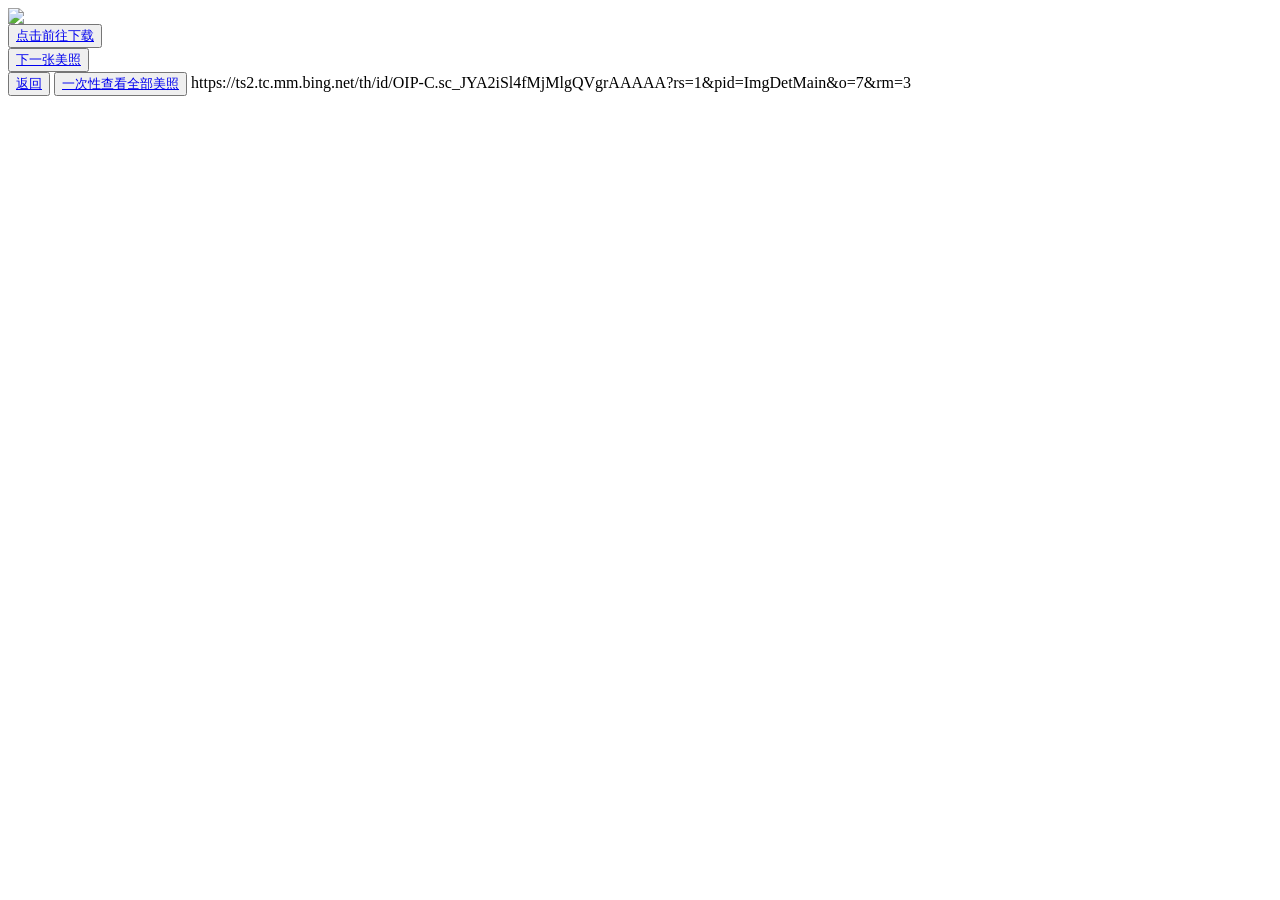
==== file1.html @ 6dcd5b89 "Add files via upload" ====
<html>
    <head>
        <title>贺宇祺美照</title>
    </head>
    <body>
        <img src="https://ts2.tc.mm.bing.net/th/id/OIP-C.KuNObv9ACJqs6Dn39P_OfwHaFS?rs=1&pid=ImgDetMain&o=7&rm=3">
        <br>
        <button>
        <a href="https://ts2.tc.mm.bing.net/th/id/OIP-C.KuNObv9ACJqs6Dn39P_OfwHaFS?rs=1&pid=ImgDetMain&o=7&rm=3">点击前往下载</a>
        </button>
        <br>
        <button type="button">
        <a href="file2.html">下一张美照</a>
        </button>
        <br>
        <button type="button">
        <a href="index.html">返回</a>
        </button>
        <button type="button">
        <a href="https://www.bilibili.com/video/BV1hq4y1s7VH/?spm_id_from=333.337.search-card.all.click">一次性查看全部美照</a>
        </button>
    </body>
</html>
https://ts2.tc.mm.bing.net/th/id/OIP-C.sc_JYA2iSl4fMjMlgQVgrAAAAA?rs=1&pid=ImgDetMain&o=7&rm=3
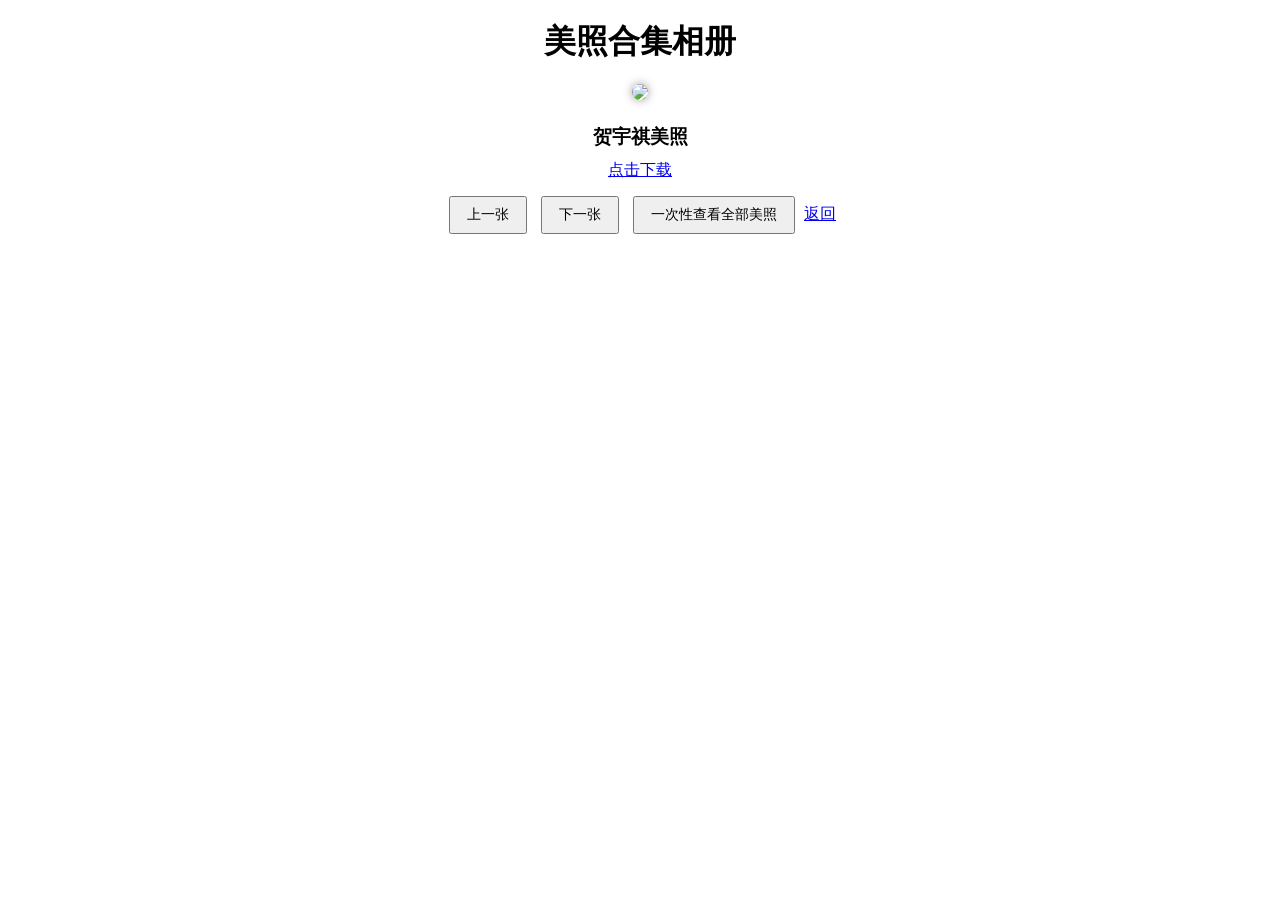
==== commit 98df8513: "Add files via upload" ====
--- a/file1.html
+++ b/file1.html
@@ -1,24 +1,109 @@
-<html>
-    <head>
-        <title>贺宇祺美照</title>
-    </head>
-    <body>
+<!DOCTYPE html>
+<html lang="zh-CN">
+<head>
+    <meta charset="UTF-8">
+    <title>美照合集相册</title>
+    <style>
+        * {
+            text-align: center;
+            margin: 10px auto;
+        }
+        img {
+            max-width: 80%;
+            height: auto;
+            border-radius: 8px;
+            box-shadow: 0 0 10px #999;
+        }
+        button {
+            padding: 8px 16px;
+            margin: 5px;
+            cursor: pointer;
+            font-size: 14px;
+        }
+        .photo {
+            display: none; /* 默认隐藏所有照片 */
+        }
+        .active {
+            display: block; /* 显示当前照片 */
+        }
+    </style>
+</head>
+<body>
+    <h1>美照合集相册</h1>
+
+    <!-- 贺宇祺 照片1 -->
+    <div class="photo active" id="pic1">
         <img src="https://ts2.tc.mm.bing.net/th/id/OIP-C.KuNObv9ACJqs6Dn39P_OfwHaFS?rs=1&pid=ImgDetMain&o=7&rm=3">
-        <br>
-        <button>
-        <a href="https://ts2.tc.mm.bing.net/th/id/OIP-C.KuNObv9ACJqs6Dn39P_OfwHaFS?rs=1&pid=ImgDetMain&o=7&rm=3">点击前往下载</a>
-        </button>
-        <br>
-        <button type="button">
-        <a href="file2.html">下一张美照</a>
-        </button>
-        <br>
-        <button type="button">
-        <a href="index.html">返回</a>
-        </button>
-        <button type="button">
-        <a href="https://www.bilibili.com/video/BV1hq4y1s7VH/?spm_id_from=333.337.search-card.all.click">一次性查看全部美照</a>
-        </button>
-    </body>
-</html>
-https://ts2.tc.mm.bing.net/th/id/OIP-C.sc_JYA2iSl4fMjMlgQVgrAAAAA?rs=1&pid=ImgDetMain&o=7&rm=3+        <h3>贺宇祺美照</h3>
+        <a href="https://ts2.tc.mm.bing.net/th/id/OIP-C.KuNObv9ACJqs6Dn39P_OfwHaFS?rs=1&pid=ImgDetMain&o=7&rm=3" target="_blank">点击下载</a>
+    </div>
+
+    <!-- 贺宇祺 照片2 -->
+    <div class="photo" id="pic2">
+        <img src="https://ts2.tc.mm.bing.net/th/id/OIP-C.sc_JYA2iSl4fMjMlgQVgrAAAAA?rs=1&pid=ImgDetMain&o=7&rm=3">
+        <h3>贺宇祺美照</h3>
+        <a href="https://ts2.tc.mm.bing.net/th/id/OIP-C.KuNObv9ACJqs6Dn39P_OfwHaFS?rs=1&pid=ImgDetMain&o=7&rm=3" target="_blank">点击下载</a>
+    </div>
+
+    <!-- 吴国桐 照片1 -->
+    <div class="photo" id="pic3">
+        <img src="图片91.png">
+        <h3>吴国桐美照</h3>
+        <a href="图片91.png" target="_blank">点击下载</a>
+    </div>
+
+    <!-- 吴国桐 照片2 -->
+    <div class="photo" id="pic4">
+        <img src="图片13.png">
+        <h3>吴国桐美照</h3>
+        <a href="图片13.png" target="_blank">点击下载</a>
+    </div>
+
+    <!-- 刘若谷 照片 -->
+    <div class="photo" id="pic5">
+        <img src="lrg.png">
+        <h3>刘若谷美照</h3>
+        <a href="lrg.png" target="_blank">点击下载</a>
+    </div>
+
+    <!-- 控制按钮 -->
+    <button onclick="lastPic()">上一张</button>
+    <button onclick="nextPic()">下一张</button>
+    <button onclick="window.open('https://www.bilibili.com/video/BV1hq4y1s7VH/?spm_id_from=333.337.search-card.all.click')">
+        一次性查看全部美照
+    </button>
+
+    <script>
+        // 当前照片序号
+        let current = 1;
+        const total = 5;
+
+        // 切换显示
+        function showPic(num) {
+            // 隐藏所有
+            document.querySelectorAll('.photo').forEach(item => {
+                item.classList.remove('active');
+            });
+            // 显示对应
+            document.getElementById(`pic${num}`).classList.add('active');
+            current = num;
+        }
+
+        // 上一张
+        function lastPic() {
+            let num = current - 1;
+            if (num < 1) num = total;
+            showPic(num);
+        }
+
+        // 下一张
+        function nextPic() {
+            let num = current + 1;
+            if (num > total) num = 1;
+            showPic(num);
+        }
+
+    </script>
+    <a href="index.html">返回</a>
+</body>
+</html>
